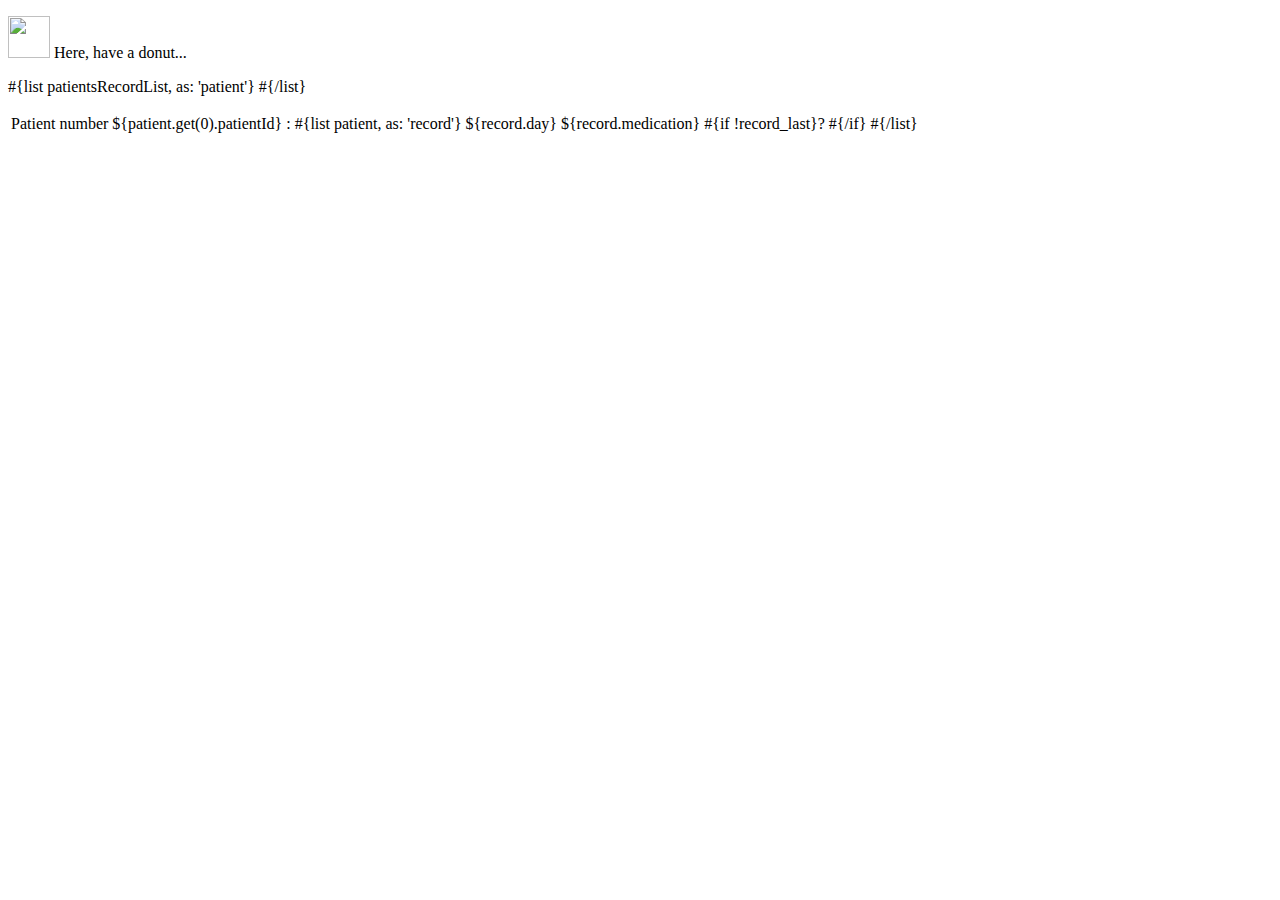
==== app/views/Application/patientsList.html @ 08cfb52e "First version of patients table" ====
<!DOCTYPE html>
<html>
    <head>
        <link rel="stylesheet" media="screen"
            href="@{'/public/stylesheets/main.css'}">
        <link rel="shortcut icon" type="image/png"
            href="@{'/public/images/favicon.png'}">
        <script type="text/javascript" src="https://www.google.com/jsapi"></script>
        <script type="text/javascript">
        
            var keyStrings = {};
            var count = 0;
            #{list result.patients, as: 'patient'}
                //keyStrings.push('${patient.key.name}');
                keyStrings['${patient.key.name}'] = count;
                count++;
            #{/list}
            
            //PieChart
            google.load("visualization", "1", {packages:["corechart"]});
            google.setOnLoadCallback(drawChart);
            function drawChart() {
              var data = google.visualization.arrayToDataTable([
                ['Type', 'Patient'],
                #{list result.patients, as: 'patient'}
                	['${patient.key.name}', ${patient.value}]
                	#{if !patient_last},#{/if}
                #{/list}
              ]);	
              var options = {
                title: 'B & I Analysis Result',
                pieHole: 0.4
              };	
              var chart = new google.visualization.PieChart(document.getElementById('piechart'));
              
              // The select handler. Call the chart's getSelection() method
              function selectHandler() {
                var keyString = data.getValue(chart.getSelection()[0].row, 0); 
                window.location = "./"+keyStrings[keyString];
              }
              
              //Add on click listener
              google.visualization.events.addListener(chart, 'select', selectHandler);
              chart.draw(data, options);
              
              //Table
              
            }
        </script>
    </head>
    <body>
        <p>
            <img src="/public/images/cat.png" height="42" width="42"> <span
                class="greeting">Here,</span> <span class="sub-greeting">have
            a donut...</span>
        </p>
        <div id="piechart"></div>
        <div id="table"></div>
        <p>
           <table class="result">
           #{list patientsRecordList, as: 'patient'}
           <tr>
                <td class>
                Patient number ${patient.get(0).patientId} : 
               #{list patient, as: 'record'}
                  ${record.day} ${record.medication}
                  #{if !record_last}? #{/if}
               #{/list}
                </td>
           </tr>
           #{/list}
        </p>
    </body>
</html>
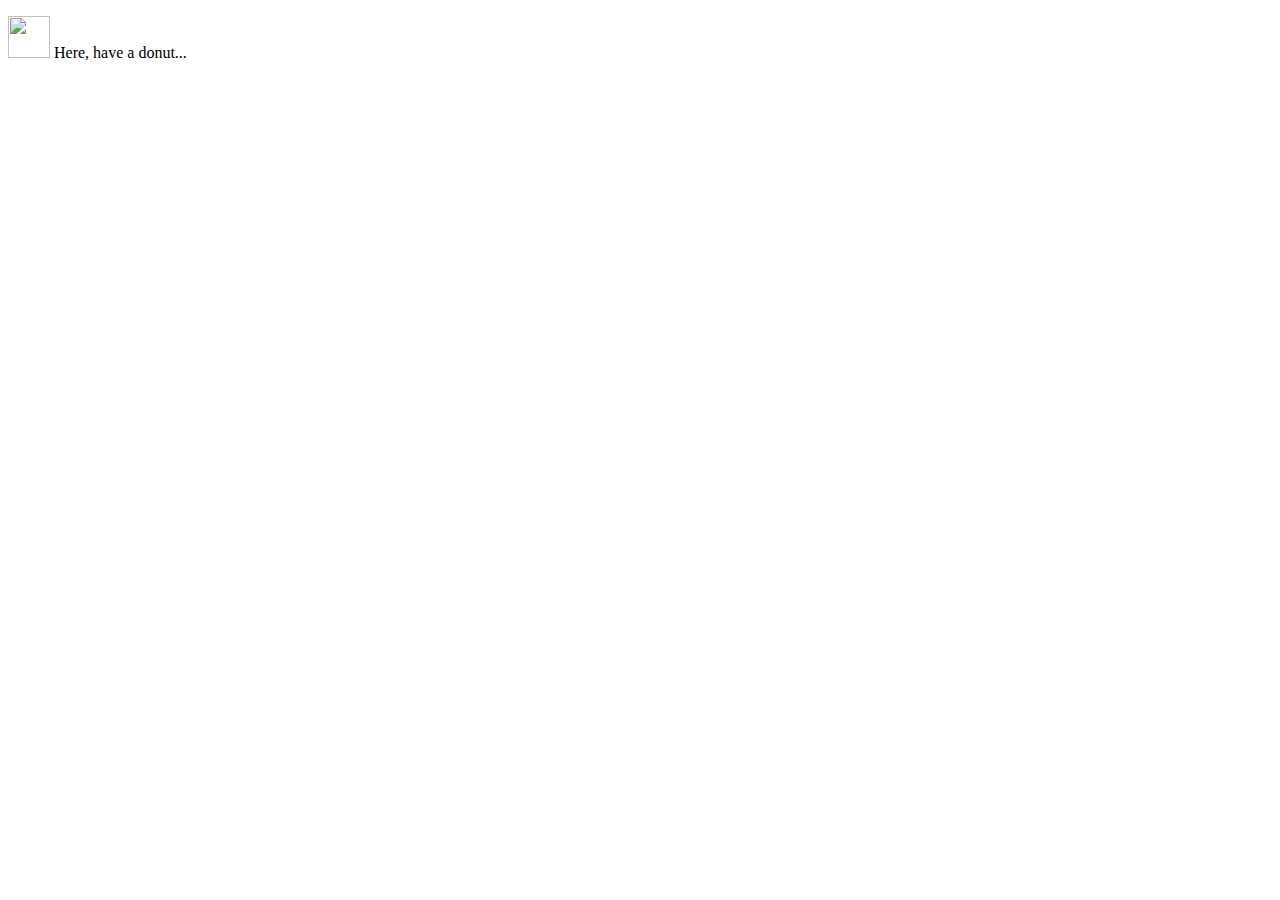
==== commit 1916e4d4: "Implemented first version of timeline" ====
--- a/app/views/Application/patientsList.html
+++ b/app/views/Application/patientsList.html
@@ -5,9 +5,8 @@
             href="@{'/public/stylesheets/main.css'}">
         <link rel="shortcut icon" type="image/png"
             href="@{'/public/images/favicon.png'}">
-        <script type="text/javascript" src="https://www.google.com/jsapi"></script>
+        <script type="text/javascript" src="https://www.gstatic.com/charts/loader.js"></script>
         <script type="text/javascript">
-        
             var keyStrings = {};
             var count = 0;
             #{list result.patients, as: 'patient'}
@@ -16,36 +15,69 @@
                 count++;
             #{/list}
             
+            var medDuration = {};
+            medDuration['B'] = 30;
+            medDuration['I'] = 90;
+            
             //PieChart
-            google.load("visualization", "1", {packages:["corechart"]});
-            google.setOnLoadCallback(drawChart);
+            google.charts.load('current', {'packages':['corechart', 'timeline']});
+            google.charts.setOnLoadCallback(drawChart);
             function drawChart() {
-              var data = google.visualization.arrayToDataTable([
-                ['Type', 'Patient'],
-                #{list result.patients, as: 'patient'}
-                	['${patient.key.name}', ${patient.value}]
-                	#{if !patient_last},#{/if}
-                #{/list}
-              ]);	
-              var options = {
-                title: 'B & I Analysis Result',
-                pieHole: 0.4
-              };	
-              var chart = new google.visualization.PieChart(document.getElementById('piechart'));
+                var data = google.visualization.arrayToDataTable([
+                    ['Type', 'Patient'],
+                    #{list result.patients, as: 'patient'}
+                	    ['${patient.key.name}', ${patient.value}]
+                	    #{if !patient_last},#{/if}
+                    #{/list}
+                ]);	
+                var options = {
+                    title: 'B & I Analysis Result',
+                    pieHole: 0.4
+                };	
               
-              // The select handler. Call the chart's getSelection() method
-              function selectHandler() {
-                var keyString = data.getValue(chart.getSelection()[0].row, 0); 
-                window.location = "./"+keyStrings[keyString];
-              }
+                // The select handler. Call the chart's getSelection() method
+                function selectHandler() {
+                    var keyString = data.getValue(chart.getSelection()[0].row, 0); 
+                    window.location = "./"+keyStrings[keyString];
+                }
+                
+           	    var timelineData = new google.visualization.DataTable();
+           	    timelineData.addColumn({ type: 'string', id: 'PatientID' });
+           	    timelineData.addColumn({ type: 'string', id: 'Medicine' });
+           	    timelineData.addColumn({ type: 'date', id: 'StartDay' });
+           	    timelineData.addColumn({ type: 'date', id: 'EndDay' });
+           	    timelineData.addRows([
+                    #{list patientsRecordList, as: 'patient'}
+                        #{list patient, as: 'record'}
+                            ['${record.patientId}', 
+                             '${record.medication}', 
+                             new Date(2016,0,${record.day} + 1), 
+                             new Date(2016,0,${record.day} + medDuration['${record.medication}'] + 1)]
+                            #{if !record_last},#{/if}
+           	            #{/list}
+           	        #{/list}
+           	    ]);
+           	    
+           	    var chartHeight = 100 * ${recordSize};
+           	    
+           	    var timelineOptions = {
+           	    	width: 1000,
+           	        height: chartHeight,
+           	        hAxis: {
+           	        	minValue: new Date(2016, 0, 1),
+           	            maxValue: new Date(2016, 11, 31)
+           	        } 
+           	    }
               
-              //Add on click listener
-              google.visualization.events.addListener(chart, 'select', selectHandler);
-              chart.draw(data, options);
-              
-              //Table
-              
+                var chart = new google.visualization.PieChart(document.getElementById('piechart'));
+           	    var timeline = new google.visualization.Timeline(document.getElementById('timeline'));
+                
+                //Add on click listener
+                google.visualization.events.addListener(chart, 'select', selectHandler);
+                chart.draw(data, options);
+                timeline.draw(timelineData, timelineOptions);
             }
+                
         </script>
     </head>
     <body>
@@ -55,20 +87,6 @@
             a donut...</span>
         </p>
         <div id="piechart"></div>
-        <div id="table"></div>
-        <p>
-           <table class="result">
-           #{list patientsRecordList, as: 'patient'}
-           <tr>
-                <td class>
-                Patient number ${patient.get(0).patientId} : 
-               #{list patient, as: 'record'}
-                  ${record.day} ${record.medication}
-                  #{if !record_last}? #{/if}
-               #{/list}
-                </td>
-           </tr>
-           #{/list}
-        </p>
+        <div id="timeline"></div>
     </body>
 </html>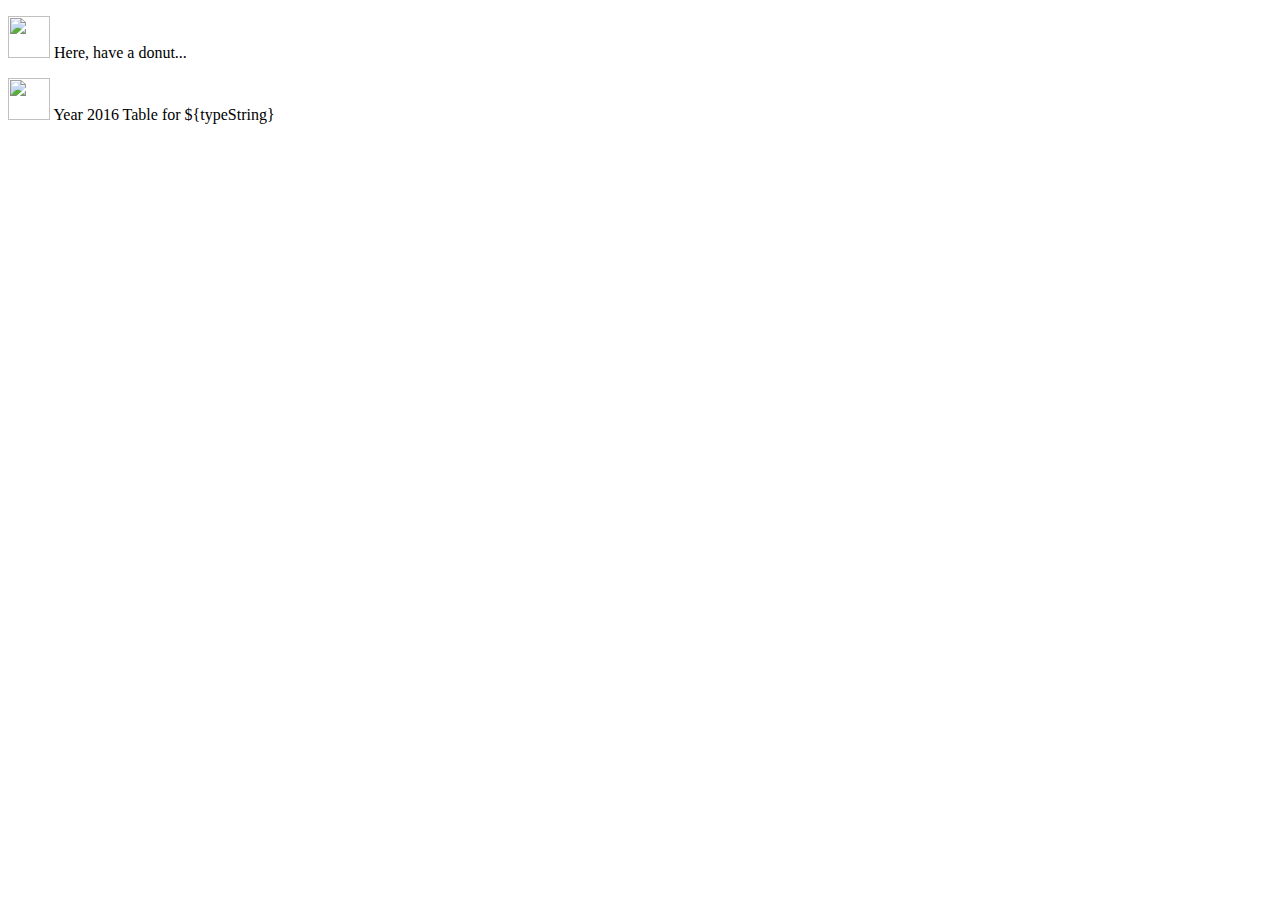
==== commit 05b240ba: "Add special tagging for records depending on the classification" ====
--- a/app/views/Application/patientsList.html
+++ b/app/views/Application/patientsList.html
@@ -8,16 +8,12 @@
         <script type="text/javascript" src="https://www.gstatic.com/charts/loader.js"></script>
         <script type="text/javascript">
             var keyStrings = {};
+            var curDate = new Date();
             var count = 0;
             #{list result.patients, as: 'patient'}
-                //keyStrings.push('${patient.key.name}');
                 keyStrings['${patient.key.name}'] = count;
                 count++;
             #{/list}
-            
-            var medDuration = {};
-            medDuration['B'] = 30;
-            medDuration['I'] = 90;
             
             //PieChart
             google.charts.load('current', {'packages':['corechart', 'timeline']});
@@ -44,29 +40,35 @@
            	    var timelineData = new google.visualization.DataTable();
            	    timelineData.addColumn({ type: 'string', id: 'PatientID' });
            	    timelineData.addColumn({ type: 'string', id: 'Medicine' });
+           	    timelineData.addColumn({ type: 'string', role: 'tooltip' });
            	    timelineData.addColumn({ type: 'date', id: 'StartDay' });
            	    timelineData.addColumn({ type: 'date', id: 'EndDay' });
            	    timelineData.addRows([
                     #{list patientsRecordList, as: 'patient'}
                         #{list patient, as: 'record'}
                             ['${record.patientId}', 
-                             '${record.medication}', 
-                             new Date(2016,0,${record.day} + 1), 
-                             new Date(2016,0,${record.day} + medDuration['${record.medication}'] + 1)]
+                             '${record.recordTag}', 
+                             'Start : Day ' + ${record.day} +
+                             ', End : Day ' + ${record.dayEnd} + 
+                             ', treatment lasts for ' + String(${record.dayEnd} - ${record.day}) + ' days',
+                             new Date(curDate.getFullYear(),0,${record.day} + 1), 
+                             new Date(curDate.getFullYear(),0,${record.dayEnd} + 1)]
                             #{if !record_last},#{/if}
            	            #{/list}
            	        #{/list}
            	    ]);
            	    
-           	    var chartHeight = 100 * ${recordSize};
+           	    var chartHeight = 80 * ${recordSize};
            	    
            	    var timelineOptions = {
-           	    	width: 1000,
+           	    	width: 1800,
            	        height: chartHeight,
+           	        avoidOverlappingGridLines: true,
            	        hAxis: {
-           	        	minValue: new Date(2016, 0, 1),
-           	            maxValue: new Date(2016, 11, 31)
-           	        } 
+           	        	minValue: new Date(curDate.getFullYear(), 0, 1),
+           	            maxValue: new Date(curDate.getFullYear(), 11, 31)
+           	        },
+           	        tooltip: {isHtml: true}
            	    }
               
                 var chart = new google.visualization.PieChart(document.getElementById('piechart'));
@@ -87,6 +89,10 @@
             a donut...</span>
         </p>
         <div id="piechart"></div>
+         <p>
+            <img src="/public/images/cat.png" height="42" width="42">
+            <span class="sub-greeting">Year 2016 Table for ${typeString}</span>
+        </p>
         <div id="timeline"></div>
     </body>
 </html>